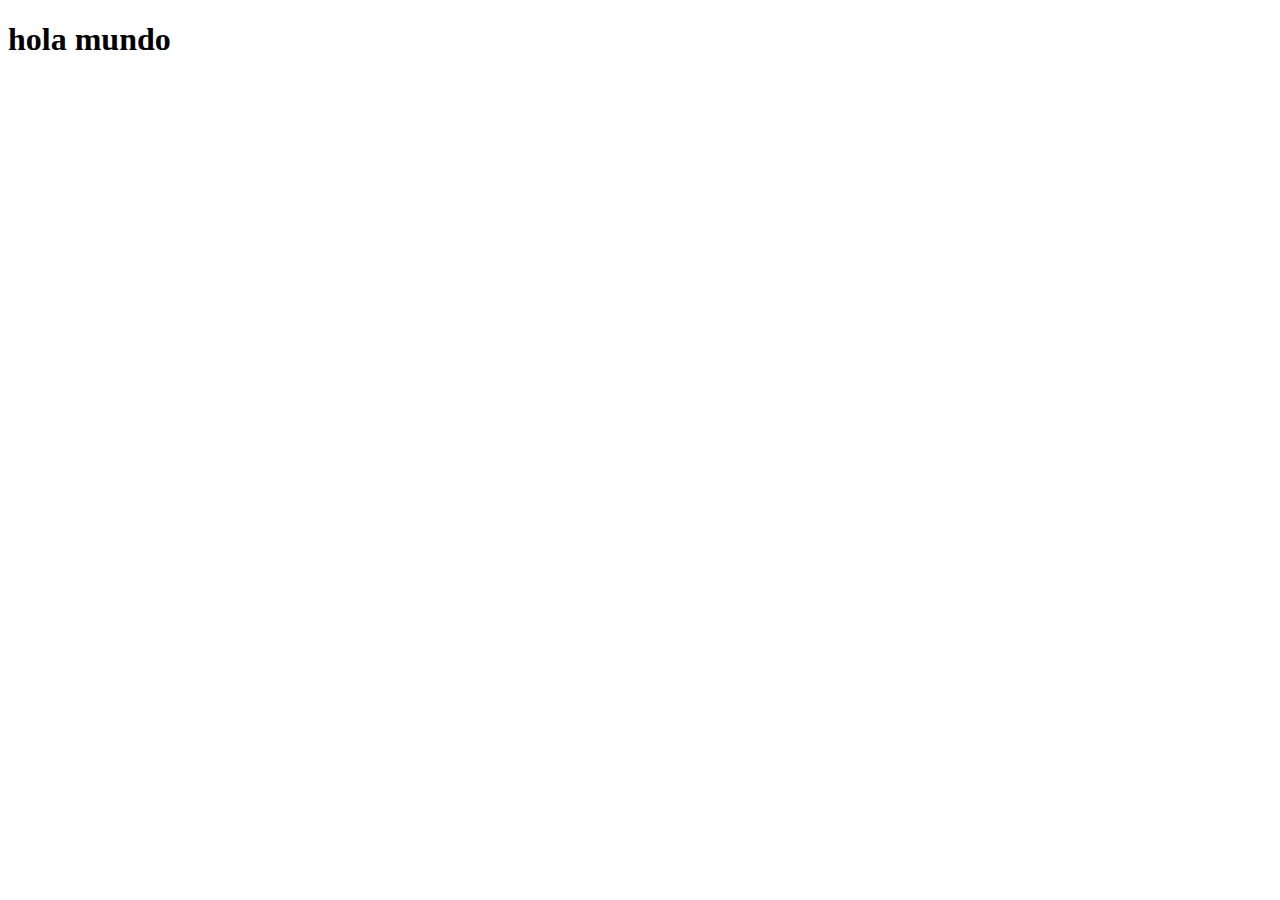
==== html/index.html @ 0e45a832 "nuevo hola" ====
<!DOCTYPE html>
<html lang="en">
<head>
    <meta charset="UTF-8">
    <meta name="viewport" content="width=device-width, initial-scale=1.0">
    <title>Document</title>
</head>
<body>
    <h1>hola mundo</h1>
    
</body>
</html>
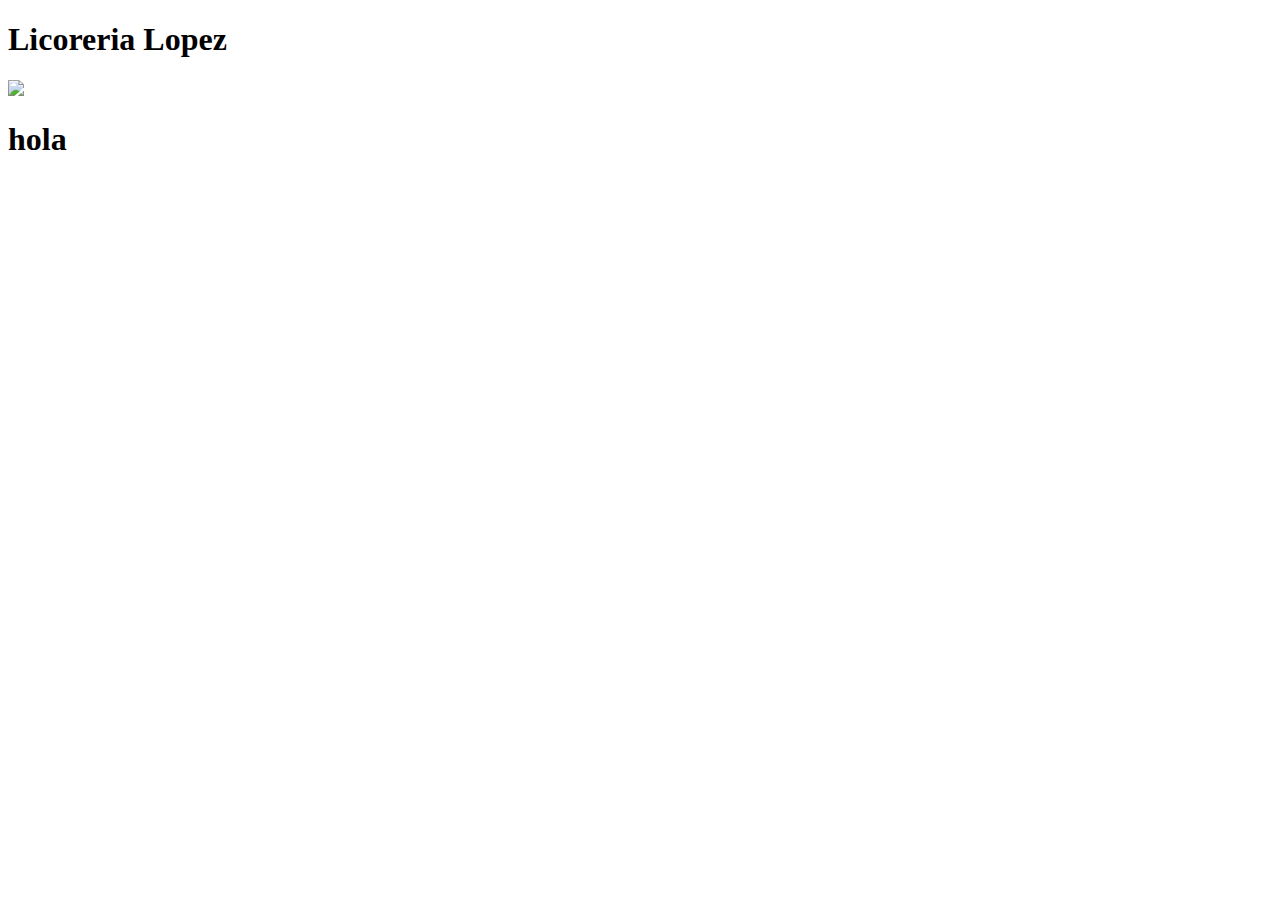
==== commit 3a771294: "hola" ====
--- a/html/index.html
+++ b/html/index.html
@@ -3,10 +3,17 @@
 <head>
     <meta charset="UTF-8">
     <meta name="viewport" content="width=device-width, initial-scale=1.0">
+    <link rel="stylesheet" href="/css/index.css">
     <title>Document</title>
 </head>
 <body>
-    <h1>hola mundo</h1>
+    <h1>Licoreria Lopez</h1>
+    <div id="box">
+        <img src="Imagen/licor.png" id="imagen_de_inicio">
+    </div>
+    <h1>hola</h1>
+    
+    
     
 </body>
 </html>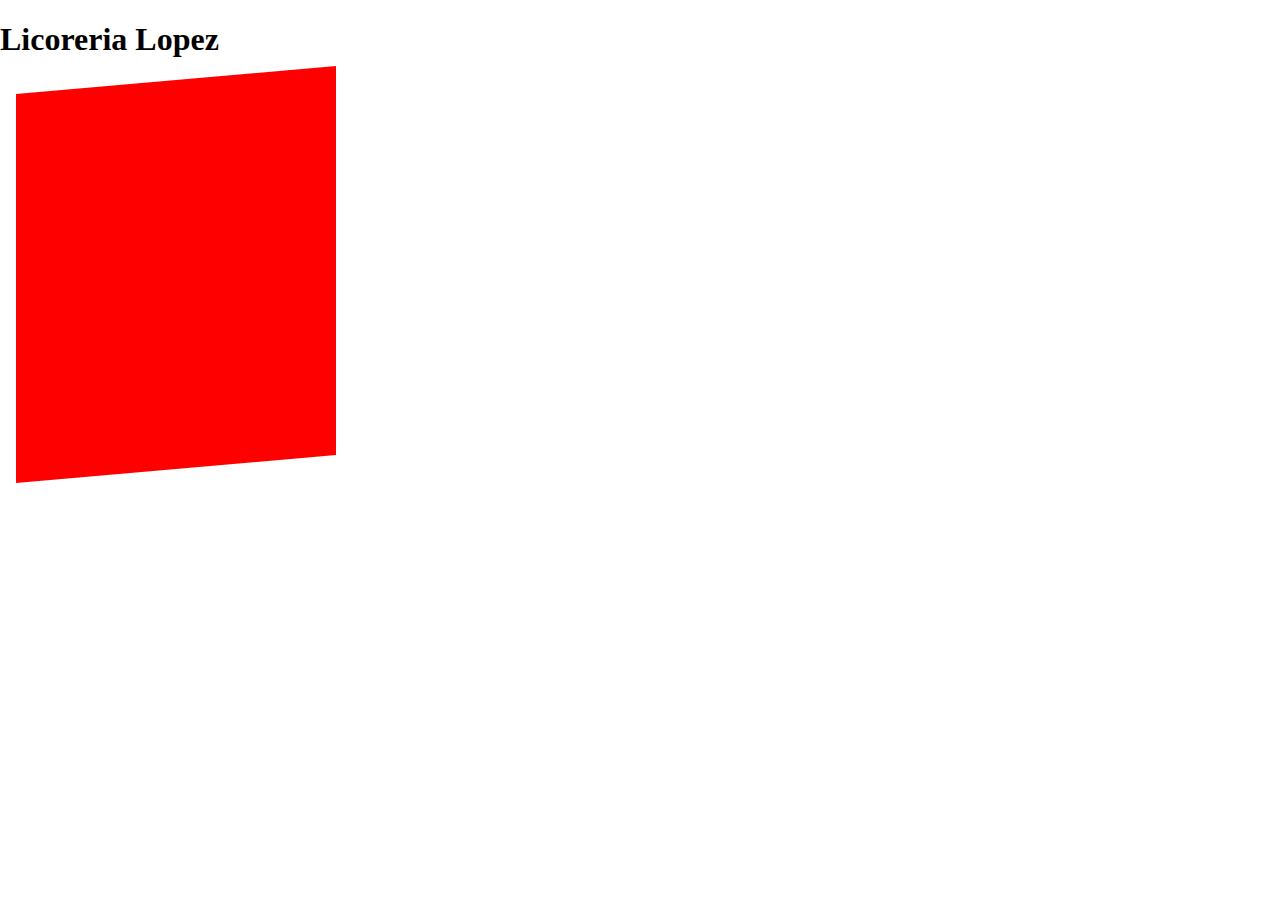
==== commit e4b7f6eb: "cuadro" ====
--- a/html/index.html
+++ b/html/index.html
@@ -8,11 +8,11 @@
 </head>
 <body>
     <h1>Licoreria Lopez</h1>
-    <div id="box">
-        <img src="Imagen/licor.png" id="imagen_de_inicio">
+    <div id="box-inicio">
+        <h1></h1>
     </div>
-    <h1>hola</h1>
-    
+
+
     
     
 </body>
--- a/css/index.css
+++ b/css/index.css
@@ -0,0 +1,38 @@
+body{
+    overflow: hidden;
+    display: flex;
+    flex: auto;
+    margin: 0;
+    padding: 0;
+    left: 0;
+    right: 10;
+    top: 15px;
+ 
+}
+
+#imagen_de_inicio{
+    position: relative;
+    width: 84em;
+    height: 52em;
+    margin-left: 200px;
+    margin-top: -12;
+    margin-right: 300px ;
+}
+
+h1{
+    
+    z-index: 1;
+}
+
+#box-inicio{
+    z-index: 1;
+    position: absolute;
+    margin-left: 1em;
+    margin-top: 5em;
+    padding-top: 15em;
+    padding-bottom: 8em;
+    padding-left: 20em;
+    background-color: red;
+    opacity: 100%;
+    transform: skewY(-5deg);
+}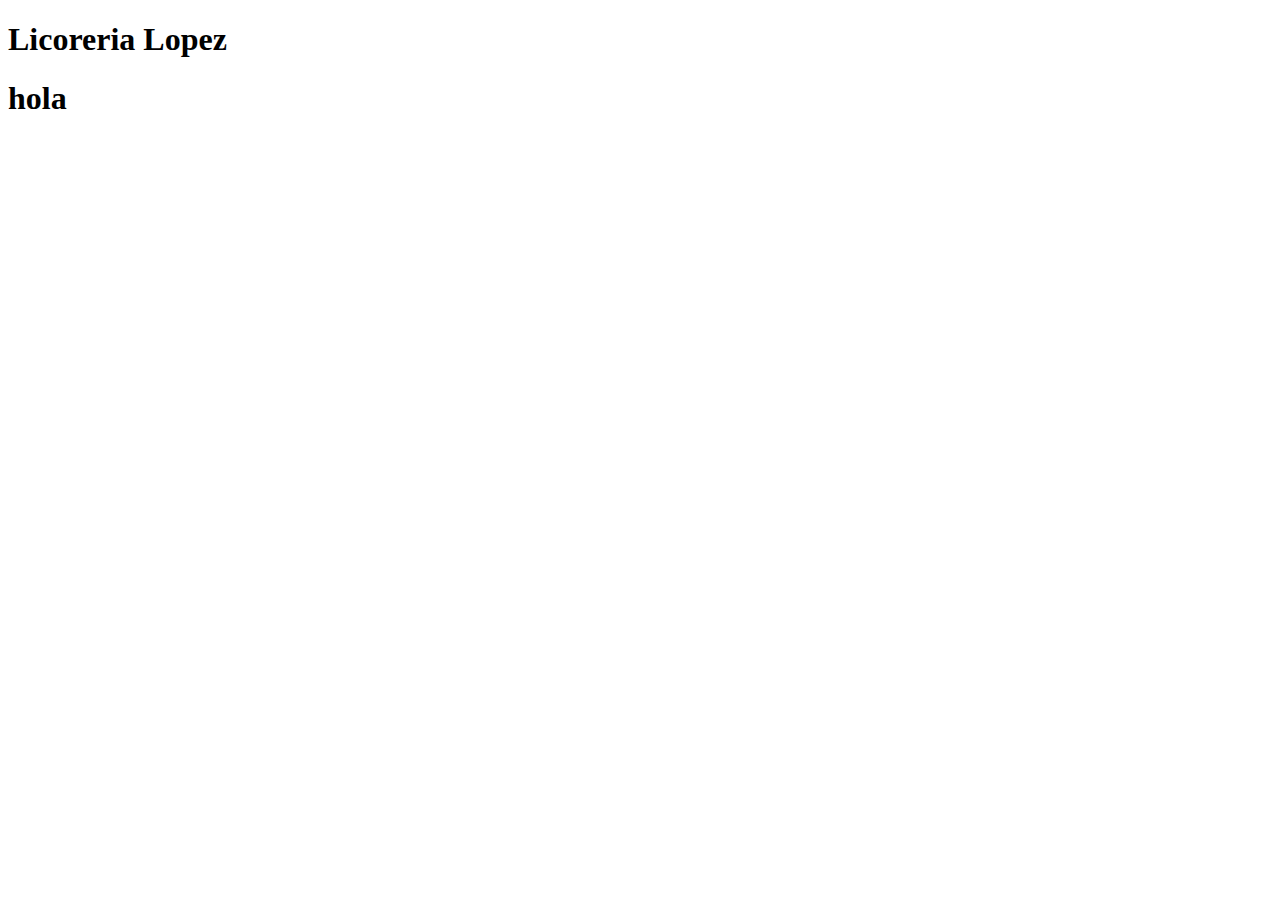
==== commit 896af998: "Merge branch 'main' of https://github.com/DanielSaldana2002/ProjectLicoreria" ====
--- a/html/index.html
+++ b/html/index.html
@@ -13,6 +13,10 @@
     </div>
 
 
+
+    <h1>hola</h1>
+    
+
     
     
 </body>
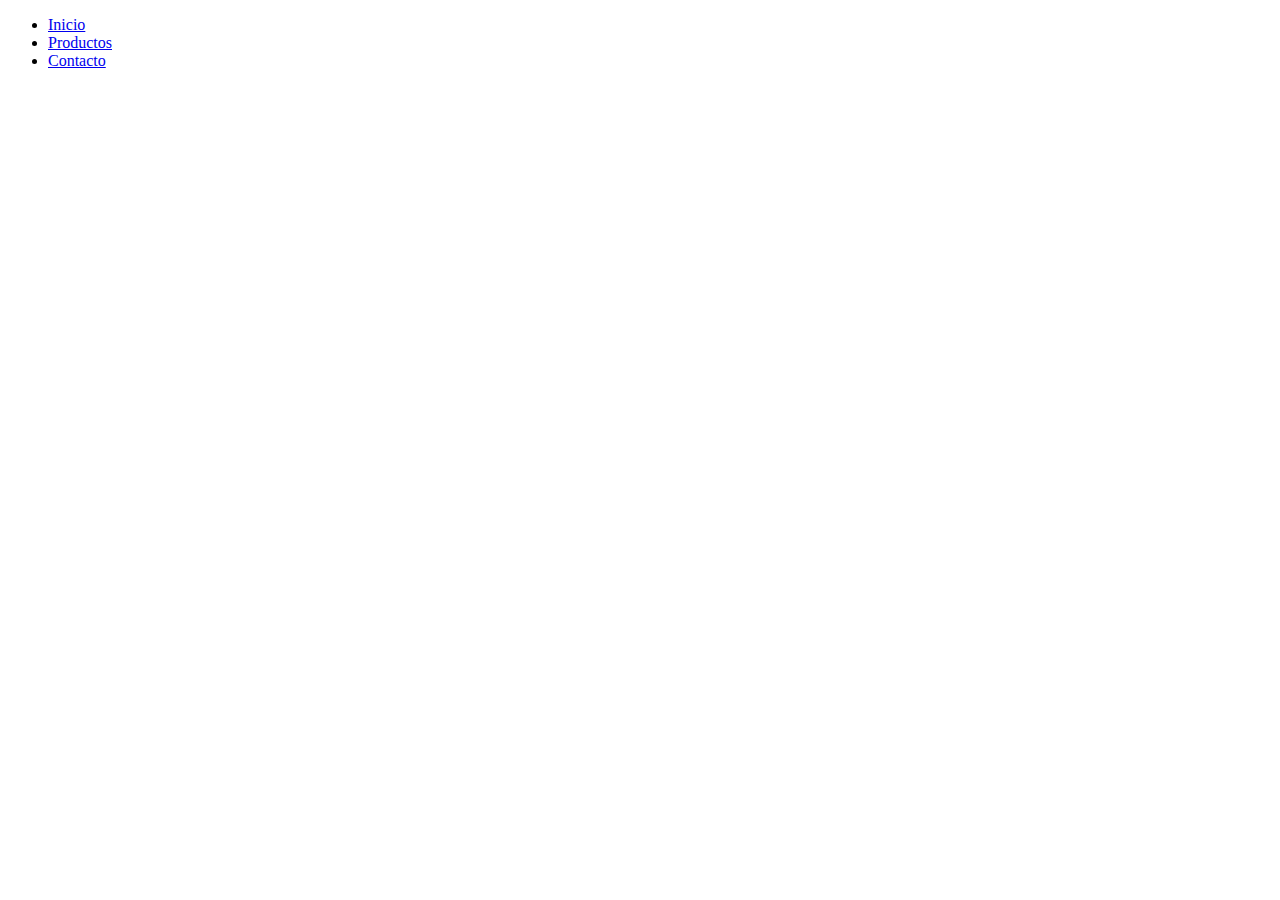
==== commit 68622b45: "inicio" ====
--- a/html/index.html
+++ b/html/index.html
@@ -3,21 +3,14 @@
 <head>
     <meta charset="UTF-8">
     <meta name="viewport" content="width=device-width, initial-scale=1.0">
-    <link rel="stylesheet" href="/css/index.css">
     <title>Document</title>
+    <link rel="stylesheet" href="estilos.css">
 </head>
 <body>
-    <h1>Licoreria Lopez</h1>
-    <div id="box-inicio">
-        <h1></h1>
-    </div>
-
-
-
-    <h1>hola</h1>
-    
-
-    
-    
+    <ul>
+        <li><a href="#inicio">Inicio</a></li>
+        <li><a href="#productos">Productos</a></li>
+        <li><a href="#contacto">Contacto</a></li>
+    </ul>
 </body>
 </html>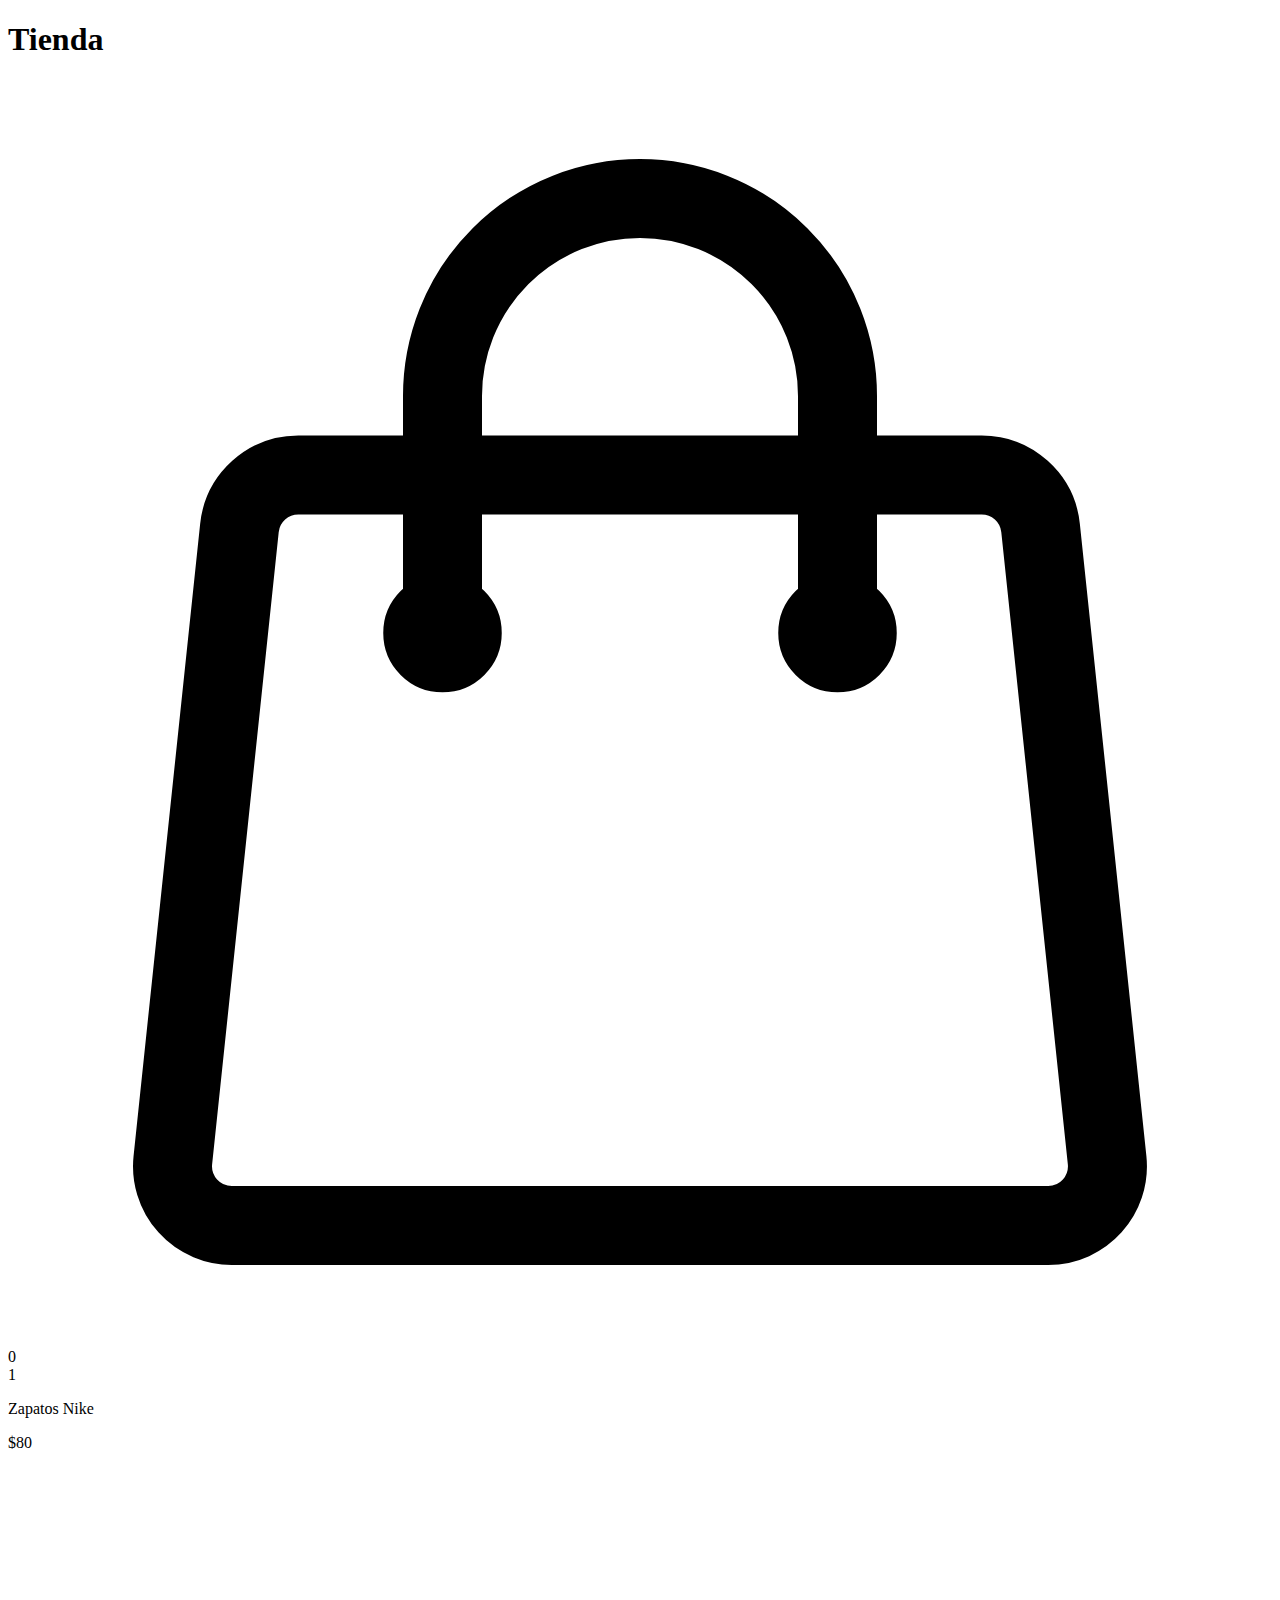
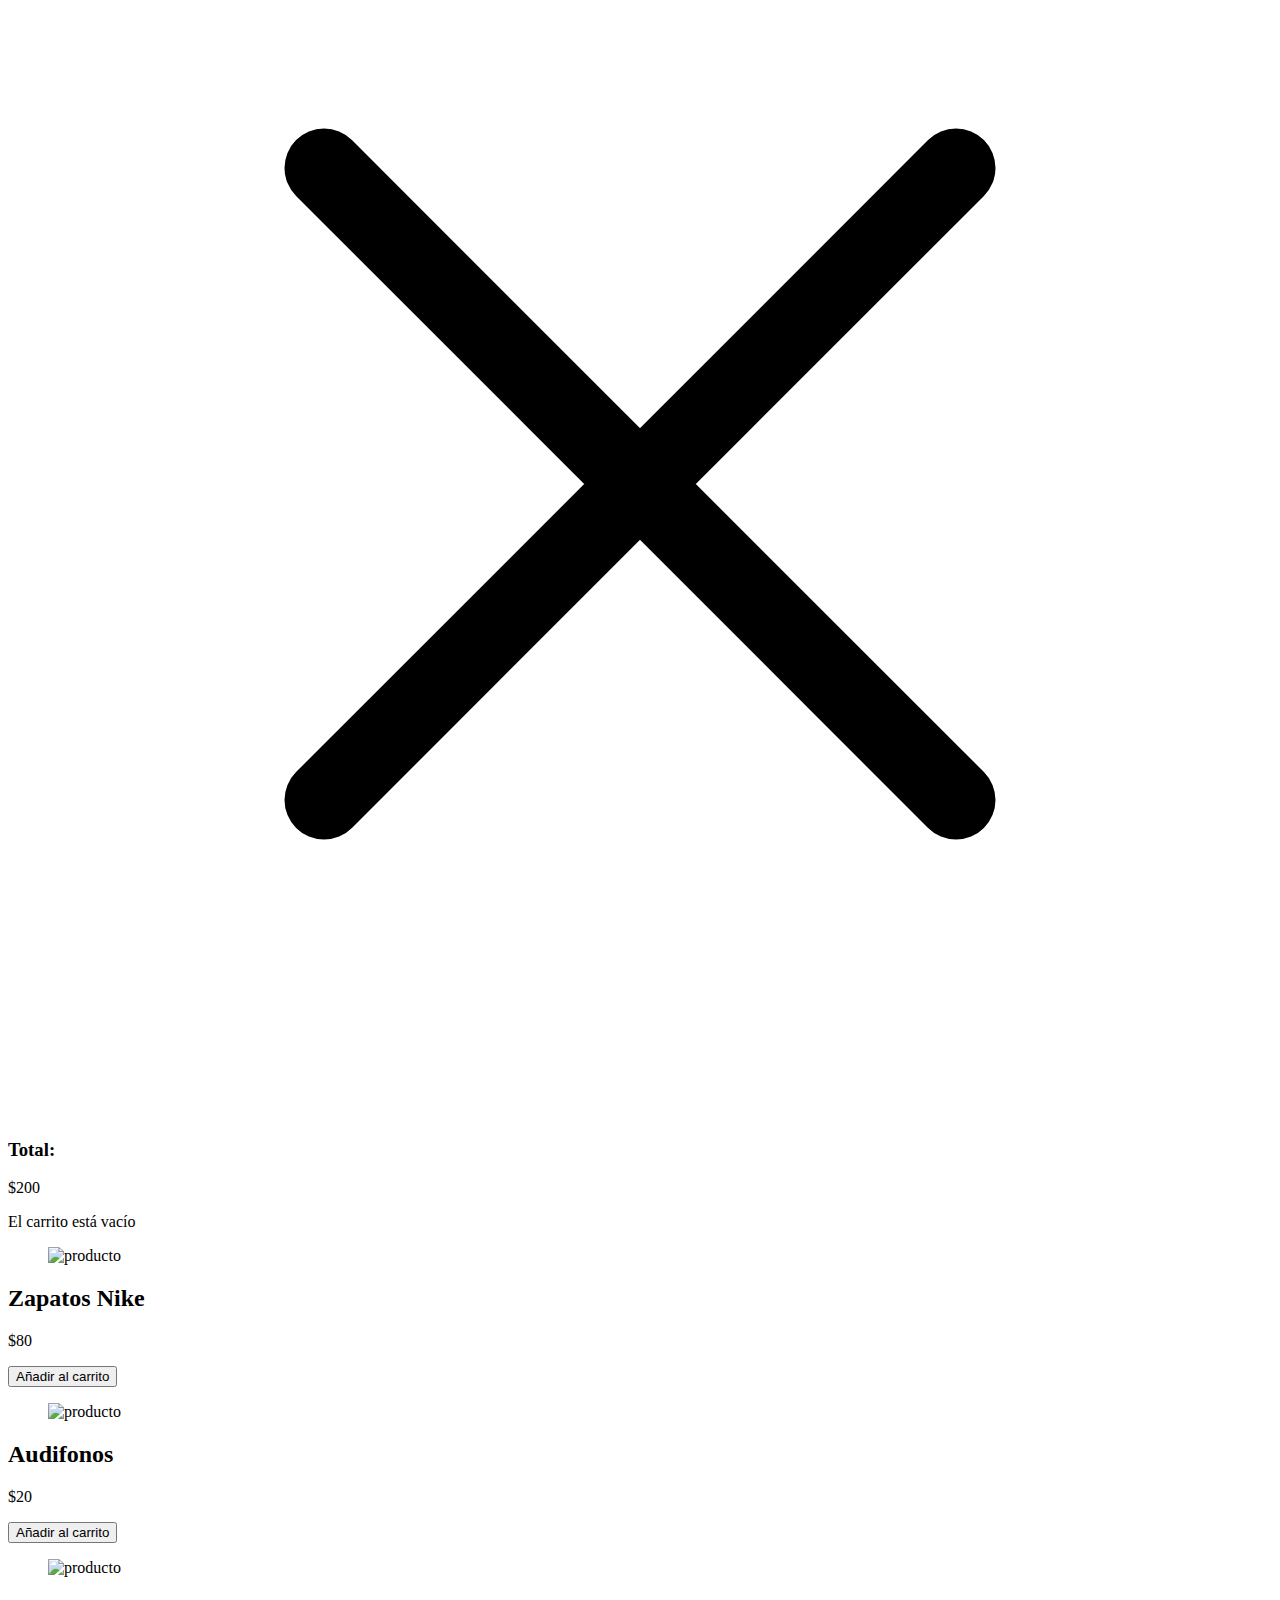
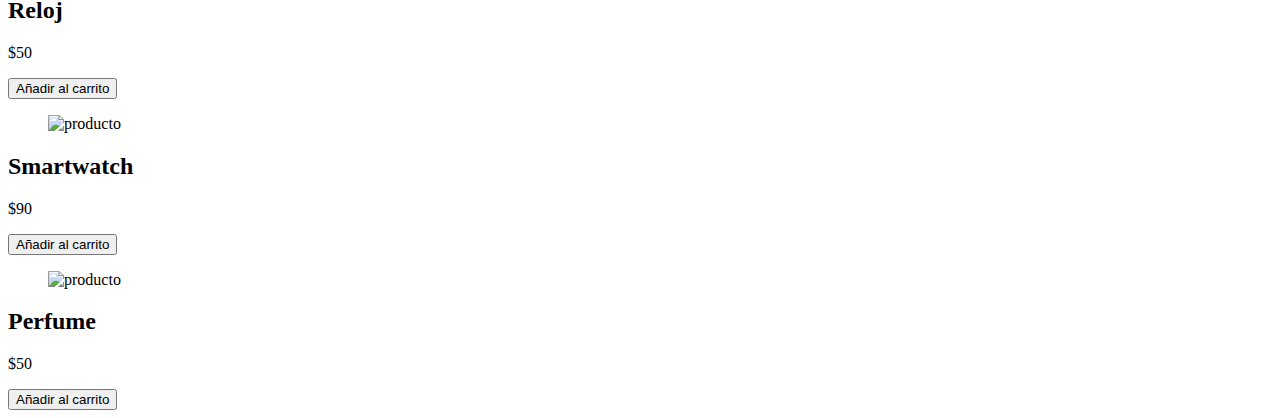
==== commit 0527d938: "interfaz de "registro producto"" ====
--- a/html/index.html
+++ b/html/index.html
@@ -1,16 +1,141 @@
 <!DOCTYPE html>
 <html lang="en">
-<head>
-    <meta charset="UTF-8">
-    <meta name="viewport" content="width=device-width, initial-scale=1.0">
-    <title>Document</title>
-    <link rel="stylesheet" href="estilos.css">
-</head>
-<body>
-    <ul>
-        <li><a href="#inicio">Inicio</a></li>
-        <li><a href="#productos">Productos</a></li>
-        <li><a href="#contacto">Contacto</a></li>
-    </ul>
-</body>
+	<head>
+		<meta charset="UTF-8" />
+		<meta http-equiv="X-UA-Compatible" content="IE=edge" />
+		<meta
+			name="viewport"
+			content="width=device-width, initial-scale=1.0"
+		/>
+		<title>Tienda</title>
+		<link rel="stylesheet" href="css//styles.css" />
+	</head>
+	<body>
+		<header>
+			<h1>Tienda</h1>
+
+			<div class="container-icon">
+				<div class="container-cart-icon">
+					<svg
+						xmlns="http://www.w3.org/2000/svg"
+						fill="none"
+						viewBox="0 0 24 24"
+						stroke-width="1.5"
+						stroke="currentColor"
+						class="icon-cart"
+					>
+						<path
+							stroke-linecap="round"
+							stroke-linejoin="round"
+							d="M15.75 10.5V6a3.75 3.75 0 10-7.5 0v4.5m11.356-1.993l1.263 12c.07.665-.45 1.243-1.119 1.243H4.25a1.125 1.125 0 01-1.12-1.243l1.264-12A1.125 1.125 0 015.513 7.5h12.974c.576 0 1.059.435 1.119 1.007zM8.625 10.5a.375.375 0 11-.75 0 .375.375 0 01.75 0zm7.5 0a.375.375 0 11-.75 0 .375.375 0 01.75 0z"
+						/>
+					</svg>
+					<div class="count-products">
+						<span id="contador-productos">0</span>
+					</div>
+				</div>
+
+				<div class="container-cart-products hidden-cart">
+					<div class="row-product hidden">
+						<div class="cart-product">
+							<div class="info-cart-product">
+								<span class="cantidad-producto-carrito">1</span>
+								<p class="titulo-producto-carrito">Zapatos Nike</p>
+								<span class="precio-producto-carrito">$80</span>
+							</div>
+							<svg
+								xmlns="http://www.w3.org/2000/svg"
+								fill="none"
+								viewBox="0 0 24 24"
+								stroke-width="1.5"
+								stroke="currentColor"
+								class="icon-close"
+							>
+								<path
+									stroke-linecap="round"
+									stroke-linejoin="round"
+									d="M6 18L18 6M6 6l12 12"
+								/>
+							</svg>
+						</div>
+					</div>
+
+					<div class="cart-total hidden">
+						<h3>Total:</h3>
+						<span class="total-pagar">$200</span>
+					</div>
+					<p class="cart-empty">El carrito está vacío</p>
+				</div>
+			</div>
+		</header>
+		<div class="container-items">
+			<div class="item">
+				<figure>
+					<img
+						src="https://images.unsplash.com/photo-1542291026-7eec264c27ff?ixlib=rb-1.2.1&ixid=MnwxMjA3fDB8MHxwaG90by1wYWdlfHx8fGVufDB8fHx8&auto=format&fit=crop&w=1170&q=80"
+						alt="producto"
+					/>
+				</figure>
+				<div class="info-product">
+					<h2>Zapatos Nike</h2>
+					<p class="price">$80</p>
+					<button class="btn-add-cart">Añadir al carrito</button>
+				</div>
+			</div>
+			<div class="item">
+				<figure>
+					<img
+						src="https://images.unsplash.com/photo-1505740420928-5e560c06d30e?ixlib=rb-1.2.1&ixid=MnwxMjA3fDB8MHxwaG90by1wYWdlfHx8fGVufDB8fHx8&auto=format&fit=crop&w=1170&q=80"
+						alt="producto"
+					/>
+				</figure>
+				<div class="info-product">
+					<h2>Audifonos</h2>
+					<p class="price">$20</p>
+					<button class="btn-add-cart">Añadir al carrito</button>
+				</div>
+			</div>
+			<div class="item">
+				<figure>
+					<img
+						src="https://images.unsplash.com/photo-1523275335684-37898b6baf30?ixlib=rb-1.2.1&ixid=MnwxMjA3fDB8MHxwaG90by1wYWdlfHx8fGVufDB8fHx8&auto=format&fit=crop&w=1099&q=80"
+						alt="producto"
+					/>
+				</figure>
+				<div class="info-product">
+					<h2>Reloj</h2>
+					<p class="price">$50</p>
+					<button class="btn-add-cart">Añadir al carrito</button>
+				</div>
+			</div>
+			<div class="item">
+				<figure>
+					<img
+						src="https://images.unsplash.com/photo-1546868871-7041f2a55e12?ixlib=rb-1.2.1&ixid=MnwxMjA3fDB8MHxwaG90by1wYWdlfHx8fGVufDB8fHx8&auto=format&fit=crop&w=764&q=80"
+						alt="producto"
+					/>
+				</figure>
+				<div class="info-product">
+					<h2>Smartwatch</h2>
+					<p class="price">$90</p>
+					<button class="btn-add-cart">Añadir al carrito</button>
+				</div>
+			</div>
+			<div class="item">
+				<figure>
+					<img
+						src="https://images.unsplash.com/photo-1585386959984-a4155224a1ad?ixlib=rb-1.2.1&ixid=MnwxMjA3fDB8MHxwaG90by1wYWdlfHx8fGVufDB8fHx8&auto=format&fit=crop&w=1074&q=80"
+						alt="producto"
+					/>
+				</figure>
+				<div class="info-product">
+					<h2>Perfume</h2>
+					<p class="price">$50</p>
+					<button class="btn-add-cart">Añadir al carrito</button>
+				</div>
+			</div>
+		</div>
+
+		<script src="index.js"></script>
+	</body>
 </html>